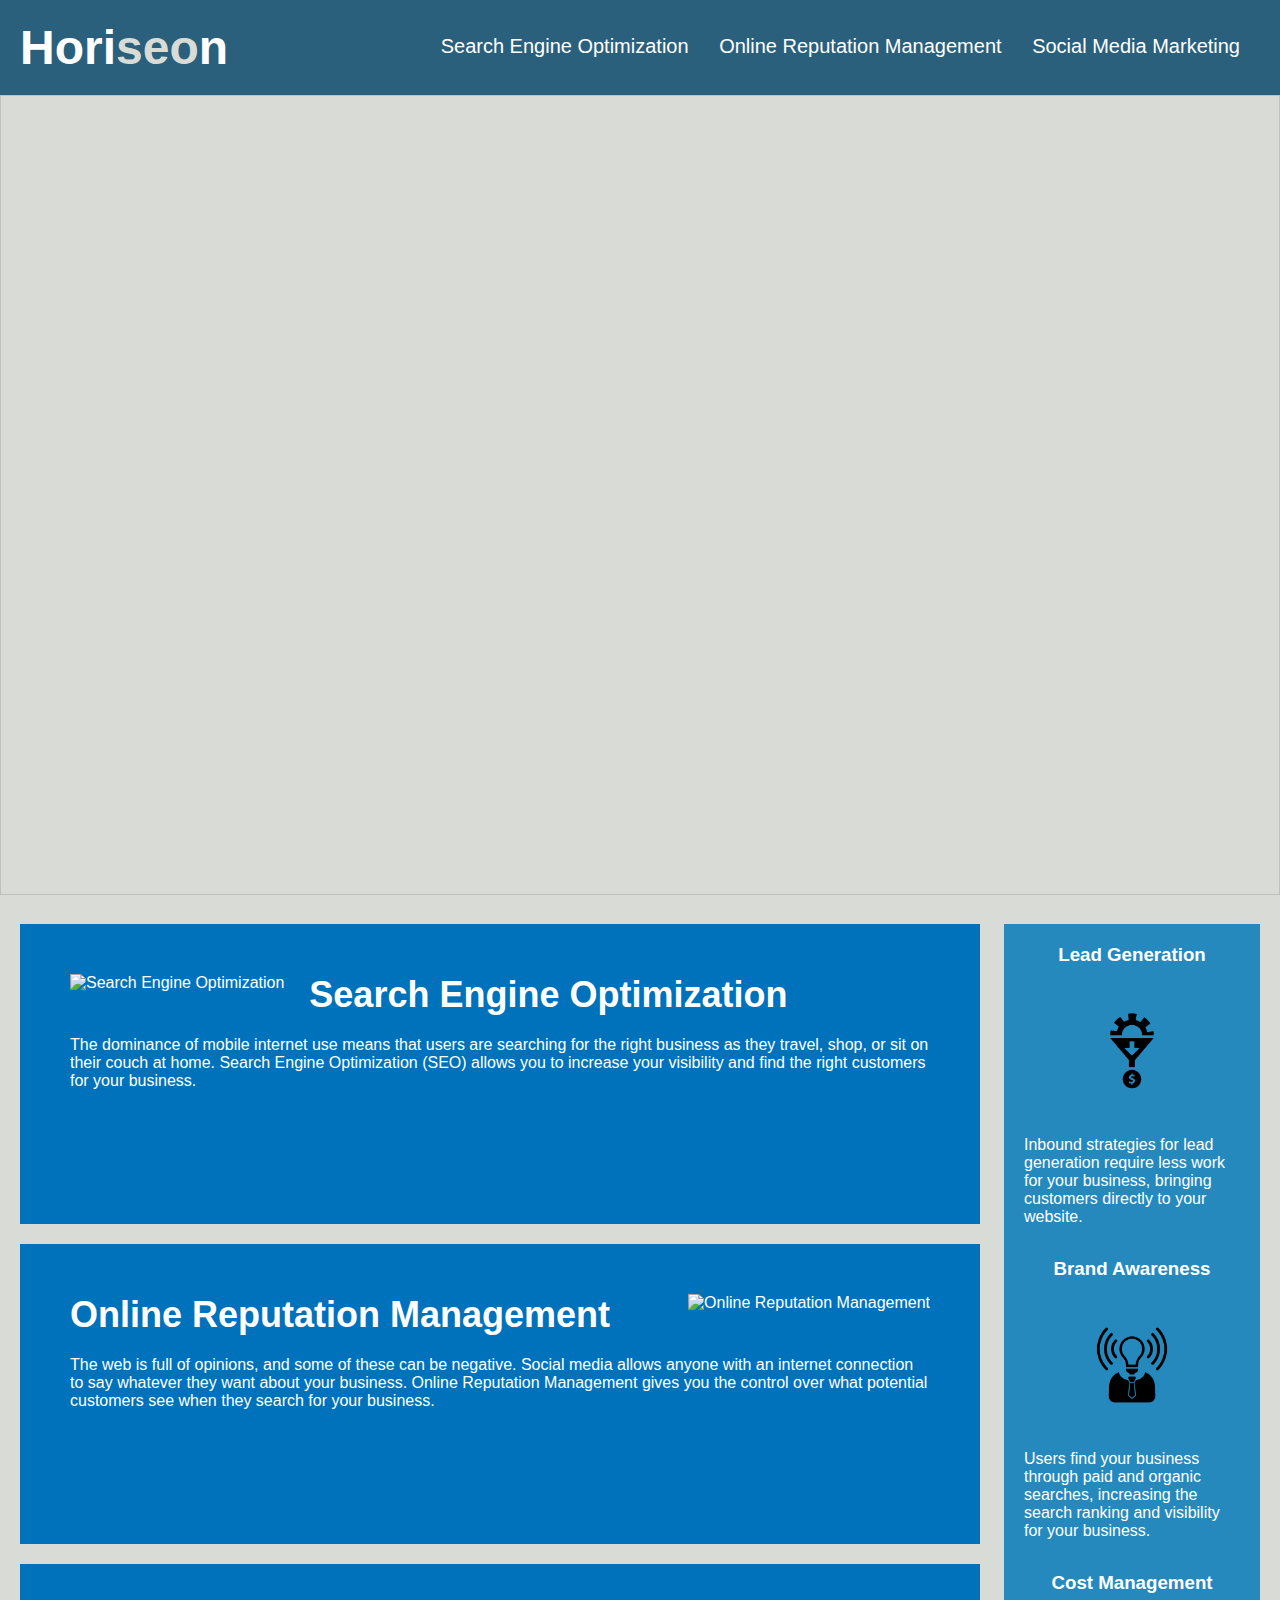
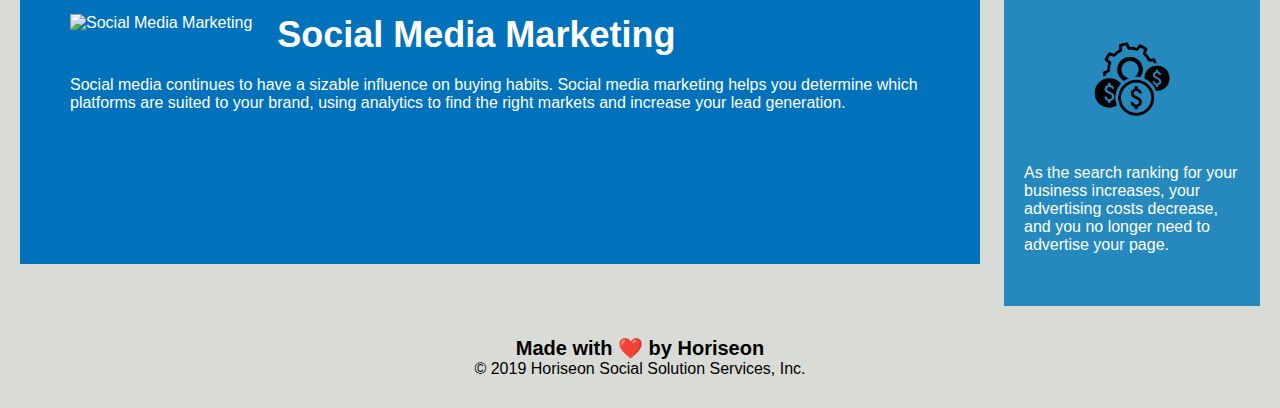
==== index.html @ f642e875 "html file rename" ====
<!DOCTYPE html>
<html lang="en-us">

  <head>
    <meta charset="UTF-8" />
    <link rel="stylesheet" href="./assets/01-HTML-Git-CSS_02-Homework_Develop_assets_css_style (1).css" />
    <title>Horiseon Marketing Agency</title>
  </head>

  <body>
    <header class="header">
      <h1>Hori<span class="seo">seo</span>n</h1>
      <div>
        <ul>
          <li><a href="#search-engine-optimization">Search Engine Optimization</a></li>
          <li><a href="#online-reputation-management">Online Reputation Management</a></li>
          <li><a href="#social-media-marketing">Social Media Marketing</a></li>
        </ul>
      </div>
    </header>

    <img class="hero"></img>

    <main class="content">
      <div class="search-online-social">
        <section>
          <img src="./assets/01-HTML-Git-CSS_02-Homework_Develop_assets_images_search-engine-optimization.jpg" class="float-left" alt="Search Engine Optimization"/>
          <h2>Search Engine Optimization</h2>
          <p>
            The dominance of mobile internet use means that users are searching
            for the right business as they travel, shop, or sit on their couch at
            home. Search Engine Optimization (SEO) allows you to increase your
            visibility and find the right customers for your business.
          </p>
        </section>

        <section class="online-reputation-management">
          <img src="./assets/01-HTML-Git-CSS_02-Homework_Develop_assets_images_online-reputation-management.jpg" class="float-right" alt="Online Reputation Management"/>
          <h2>Online Reputation Management</h2>
          <p>
            The web is full of opinions, and some of these can be negative. Social
            media allows anyone with an internet connection to say whatever they
            want about your business. Online Reputation Management gives you the
            control over what potential customers see when they search for your
            business.
          </p>
        </section>

        <section class="social-media-marketing">
          <img src="./assets/01-HTML-Git-CSS_02-Homework_Develop_assets_images_social-media-marketing.jpg" class="float-left" alt="Social Media Marketing"/>
          <h2>Social Media Marketing</h2>
          <p>
            Social media continues to have a sizable influence on buying habits.
            Social media marketing helps you determine which platforms are suited
            to your brand, using analytics to find the right markets and increase
            your lead generation.
          </p>
        </section>
      </div>
    </main>

    <aside class="benefits">
      <div class="lead-brand-cost">
        <section>
          <h3>Lead Generation</h3>
          <img src="./assets/01-HTML-Git-CSS_02-Homework_Develop_assets_images_lead-generation.png" alt="Lead Generation Icon"/>
          <p>
            Inbound strategies for lead generation require less work for your
            business, bringing customers directly to your website.
          </p>
        </section>

        <section>
          <h3>Brand Awareness</h3>
          <img src="./assets/01-HTML-Git-CSS_02-Homework_Develop_assets_images_brand-awareness.png" alt="Brand Awarness Icon" />
          <p>
            Users find your business through paid and organic searches, increasing
            the search ranking and visibility for your business.
          </p>
        </section>

        <section>
          <h3>Cost Management</h3>
          <img src="./assets/01-HTML-Git-CSS_02-Homework_Develop_assets_images_cost-management.png" alt="Cost Management Icon"/>
          <p>
            As the search ranking for your business increases, your advertising
            costs decrease, and you no longer need to advertise your page.
          </p>
        </section>
      </div>
    </aside>

    <footer class="footer">
      <h4>Made with ❤️️ by Horiseon</h4>
      <p>&copy; 2019 Horiseon Social Solution Services, Inc.</p>
    </footer>
  </body>

</html>
---- assets/01-HTML-Git-CSS_02-Homework_Develop_assets_css_style (1).css ----
/* Universal element for entire webpage formatting. */
* {
  box-sizing: border-box;
  padding: 0;
  margin: 0;
}

body {
  background-color: #d9dcd6;
}

/* Header class for the webpage's attributes and stying. */
.header {
  padding: 20px;
  font-family: 'Trebuchet MS', 'Lucida Sans Unicode', 'Lucida Grande',
    'Lucida Sans', Arial, sans-serif;
  background-color: #2a607c;
  color: #ffffff;
}

.header h1 {
  display: inline-block;
  font-size: 48px;
}

.header h1 .seo {
  color: #d9dcd6;
}

.header div {
  padding-top: 15px;
  margin-right: 20px;
  float: right;
  font-family: 'Gill Sans', 'Gill Sans MT', Calibri, 'Trebuchet MS', sans-serif;
  font-size: 20px;
}

.header div ul {
  list-style-type: none;
}

.header div ul li {
  display: inline-block;
  margin-left: 25px;
}

a {
  color: #ffffff;
  text-decoration: none;
}

p {
  font-size: 16px;
}

/* Hero class for the style of the main image on the webpage. */
.hero {
  height: 800px;
  width: 100%;
  margin-bottom: 25px;
  background-image: url('../assets/01-HTML-Git-CSS_02-Homework_Develop_assets_images_digital-marketing-meeting.jpg');
  background-size: cover;
  background-position: center;
}

/* Float classes for the placement of images in the main section of the webpage. */
.float-left {
  float: left;
  margin-right: 25px;
}

.float-right {
  float: right;
  margin-left: 25px;
}

/* Content class for the summarized information on webpage. */
.content {
  width: 75%;
  display: inline-block;
  margin-left: 20px;
}

/* Benefits class to format the side information. */
.benefits {
  margin-right: 20px;
  padding: 20px;
  clear: both;
  float: right;
  width: 20%;
  height: 100%;
  font-family: 'Gill Sans', 'Gill Sans MT', Calibri, 'Trebuchet MS', sans-serif;
  background-color: #2589bd;
}

/* Aside and section elements style the side information. */
aside section {
  margin-bottom: 32px;
  color: #ffffff;
}

/* Lead, brand, and cost class for formatting the side text. */
.lead-brand-cost h3 {
  margin-bottom: 10px;
  text-align: center;
}

/* Lead, brand, and cost class for formatting the side images. */
.lead-brand-cost img {
  display: block;
  margin: 10px auto;
  max-width: 150px;
}

/* Main and section element to style and format the boxes that surround the main informatoin. */
main section {
  margin-bottom: 20px;
  padding: 50px;
  height: 300px;
  font-family: 'Gill Sans', 'Gill Sans MT', Calibri, 'Trebuchet MS', sans-serif;
  background-color: #0072bb;
  color: #ffffff;
}

/* Search, online, and social class made to format the size of images. */
.search-online-social img {
  max-height: 200px;
}

/* Search, online, and social class made to format the headers. */
.search-online-social h2 {
  margin-bottom: 20px;
  font-size: 36px;
}

/* Footer class for footer formatting and text styling. */
.footer {
  padding: 30px;
  clear: both;
  font-family: 'Trebuchet MS', 'Lucida Sans Unicode', 'Lucida Grande',
    'Lucida Sans', Arial, sans-serif;
  text-align: center;
  font-size: 20px;
}
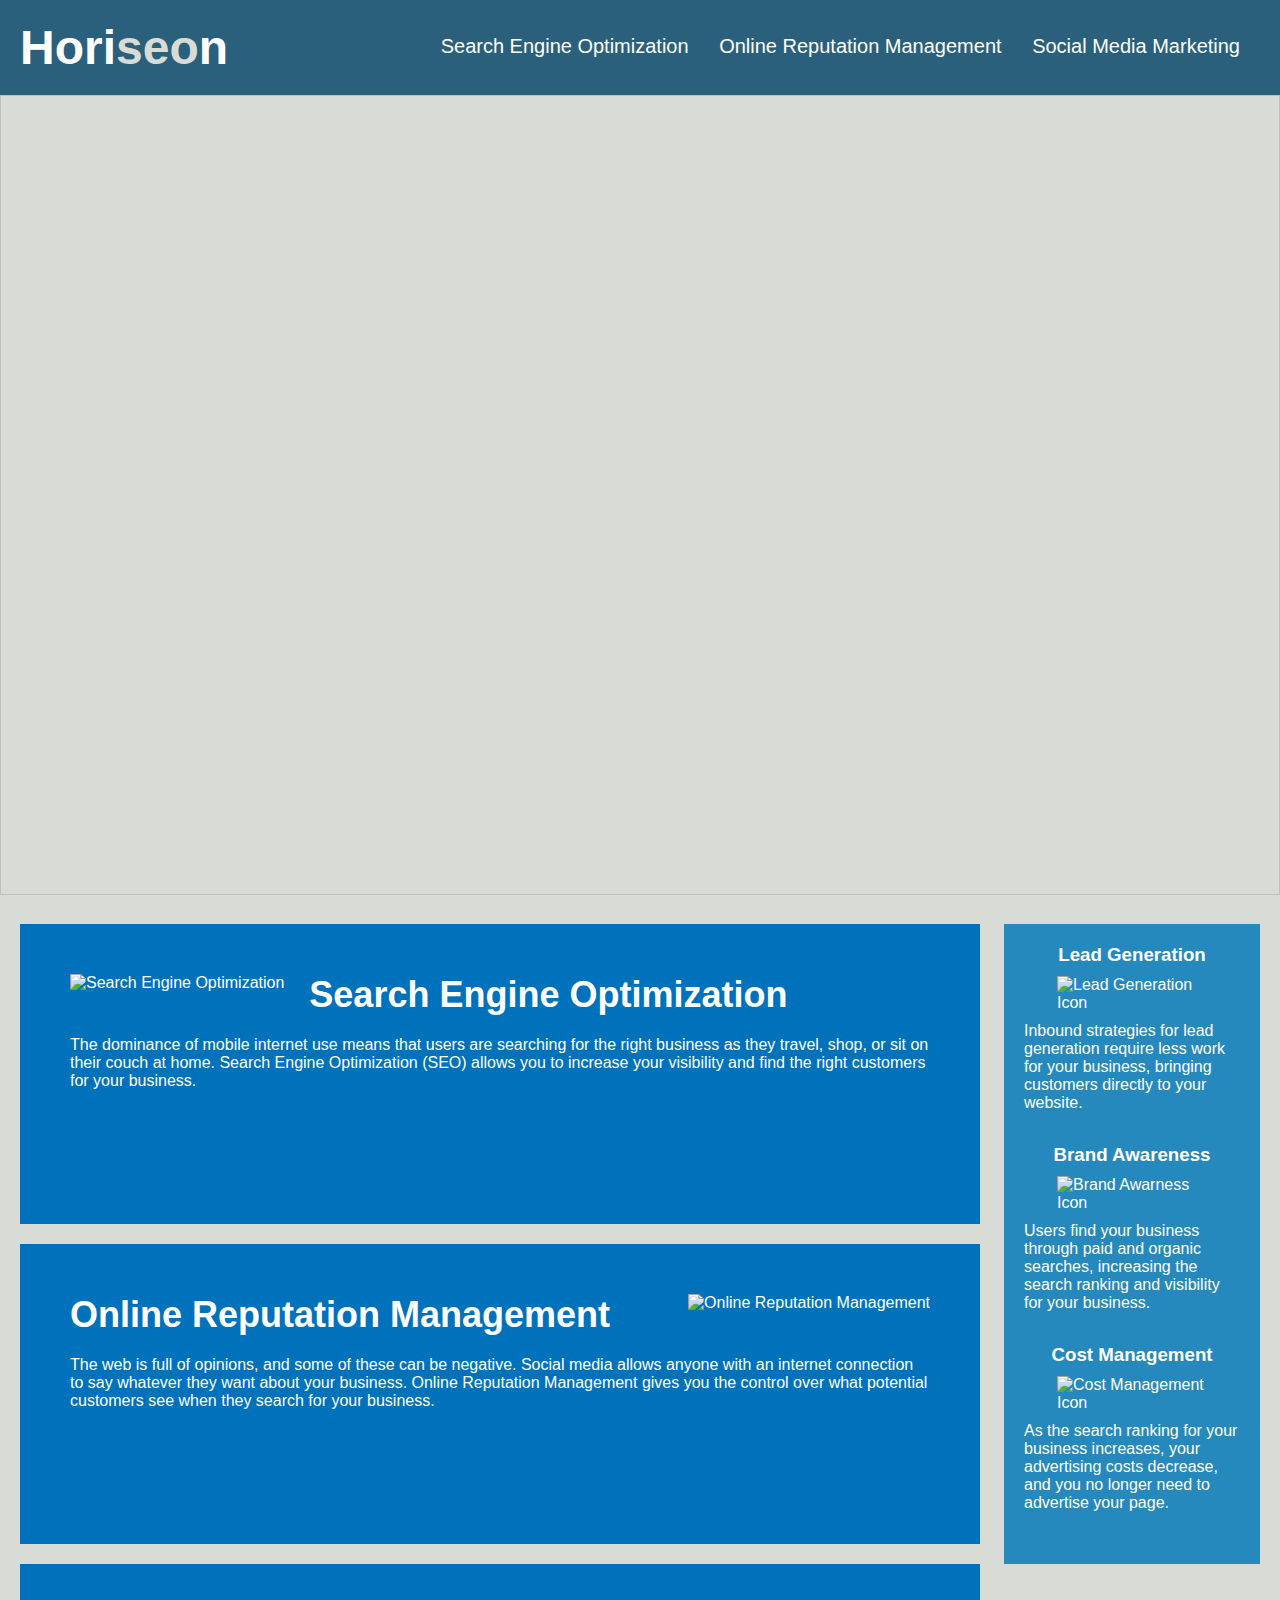
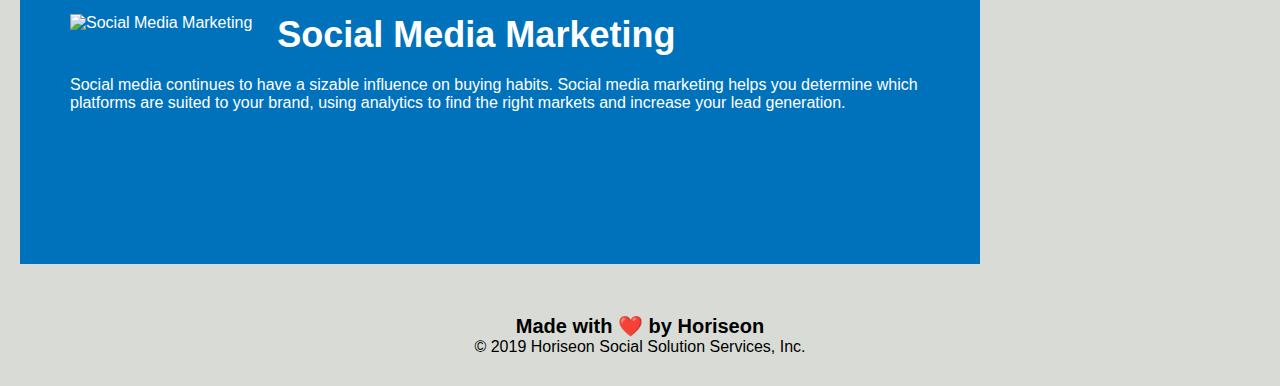
==== commit bb4980c0: "image file name changes" ====
--- a/index.html
+++ b/index.html
@@ -3,7 +3,7 @@
 
   <head>
     <meta charset="UTF-8" />
-    <link rel="stylesheet" href="./assets/01-HTML-Git-CSS_02-Homework_Develop_assets_css_style (1).css" />
+    <link rel="stylesheet" href="./assets/css/style.css" />
     <title>Horiseon Marketing Agency</title>
   </head>
 
@@ -24,7 +24,7 @@
     <main class="content">
       <div class="search-online-social">
         <section>
-          <img src="./assets/01-HTML-Git-CSS_02-Homework_Develop_assets_images_search-engine-optimization.jpg" class="float-left" alt="Search Engine Optimization"/>
+          <img src="./assets/search-engine-optimization.jpg" class="float-left" alt="Search Engine Optimization"/>
           <h2>Search Engine Optimization</h2>
           <p>
             The dominance of mobile internet use means that users are searching
@@ -35,7 +35,7 @@
         </section>
 
         <section class="online-reputation-management">
-          <img src="./assets/01-HTML-Git-CSS_02-Homework_Develop_assets_images_online-reputation-management.jpg" class="float-right" alt="Online Reputation Management"/>
+          <img src="./assets/online-reputation-management.jpg" class="float-right" alt="Online Reputation Management"/>
           <h2>Online Reputation Management</h2>
           <p>
             The web is full of opinions, and some of these can be negative. Social
@@ -47,7 +47,7 @@
         </section>
 
         <section class="social-media-marketing">
-          <img src="./assets/01-HTML-Git-CSS_02-Homework_Develop_assets_images_social-media-marketing.jpg" class="float-left" alt="Social Media Marketing"/>
+          <img src="./assets/social-media-marketing.jpg" class="float-left" alt="Social Media Marketing"/>
           <h2>Social Media Marketing</h2>
           <p>
             Social media continues to have a sizable influence on buying habits.
@@ -63,7 +63,7 @@
       <div class="lead-brand-cost">
         <section>
           <h3>Lead Generation</h3>
-          <img src="./assets/01-HTML-Git-CSS_02-Homework_Develop_assets_images_lead-generation.png" alt="Lead Generation Icon"/>
+          <img src="./assets/lead-generation.png" alt="Lead Generation Icon"/>
           <p>
             Inbound strategies for lead generation require less work for your
             business, bringing customers directly to your website.
@@ -72,7 +72,7 @@
 
         <section>
           <h3>Brand Awareness</h3>
-          <img src="./assets/01-HTML-Git-CSS_02-Homework_Develop_assets_images_brand-awareness.png" alt="Brand Awarness Icon" />
+          <img src="./assets/brand-awareness.png" alt="Brand Awarness Icon" />
           <p>
             Users find your business through paid and organic searches, increasing
             the search ranking and visibility for your business.
@@ -81,7 +81,7 @@
 
         <section>
           <h3>Cost Management</h3>
-          <img src="./assets/01-HTML-Git-CSS_02-Homework_Develop_assets_images_cost-management.png" alt="Cost Management Icon"/>
+          <img src="./assets/cost-management.png" alt="Cost Management Icon"/>
           <p>
             As the search ranking for your business increases, your advertising
             costs decrease, and you no longer need to advertise your page.
--- a/assets/css/style.css
+++ b/assets/css/style.css
@@ -0,0 +1,145 @@
+/* Universal element for entire webpage formatting. */
+* {
+  box-sizing: border-box;
+  padding: 0;
+  margin: 0;
+}
+
+body {
+  background-color: #d9dcd6;
+}
+
+/* Header class for the webpage's attributes and stying. */
+.header {
+  padding: 20px;
+  font-family: 'Trebuchet MS', 'Lucida Sans Unicode', 'Lucida Grande',
+    'Lucida Sans', Arial, sans-serif;
+  background-color: #2a607c;
+  color: #ffffff;
+}
+
+.header h1 {
+  display: inline-block;
+  font-size: 48px;
+}
+
+.header h1 .seo {
+  color: #d9dcd6;
+}
+
+.header div {
+  padding-top: 15px;
+  margin-right: 20px;
+  float: right;
+  font-family: 'Gill Sans', 'Gill Sans MT', Calibri, 'Trebuchet MS', sans-serif;
+  font-size: 20px;
+}
+
+.header div ul {
+  list-style-type: none;
+}
+
+.header div ul li {
+  display: inline-block;
+  margin-left: 25px;
+}
+
+a {
+  color: #ffffff;
+  text-decoration: none;
+}
+
+p {
+  font-size: 16px;
+}
+
+/* Hero class for the style of the main image on the webpage. */
+.hero {
+  height: 800px;
+  width: 100%;
+  margin-bottom: 25px;
+  background-image: url('../assets/01-HTML-Git-CSS_02-Homework_Develop_assets_images_digital-marketing-meeting.jpg');
+  background-size: cover;
+  background-position: center;
+}
+
+/* Float classes for the placement of images in the main section of the webpage. */
+.float-left {
+  float: left;
+  margin-right: 25px;
+}
+
+.float-right {
+  float: right;
+  margin-left: 25px;
+}
+
+/* Content class for the summarized information on webpage. */
+.content {
+  width: 75%;
+  display: inline-block;
+  margin-left: 20px;
+}
+
+/* Benefits class to format the side information. */
+.benefits {
+  margin-right: 20px;
+  padding: 20px;
+  clear: both;
+  float: right;
+  width: 20%;
+  height: 100%;
+  font-family: 'Gill Sans', 'Gill Sans MT', Calibri, 'Trebuchet MS', sans-serif;
+  background-color: #2589bd;
+}
+
+/* Aside and section elements style the side information. */
+aside section {
+  margin-bottom: 32px;
+  color: #ffffff;
+}
+
+/* Lead, brand, and cost class for formatting the side text. */
+.lead-brand-cost h3 {
+  margin-bottom: 10px;
+  text-align: center;
+}
+
+/* Lead, brand, and cost class for formatting the side images. */
+.lead-brand-cost img {
+  display: block;
+  margin: 10px auto;
+  max-width: 150px;
+}
+
+/* Main and section element to style and format the boxes that surround the main informatoin. */
+main section {
+  margin-bottom: 20px;
+  padding: 50px;
+  height: 300px;
+  font-family: 'Gill Sans', 'Gill Sans MT', Calibri, 'Trebuchet MS', sans-serif;
+  background-color: #0072bb;
+  color: #ffffff;
+}
+
+/* Search, online, and social class made to format the size of images. */
+.search-online-social img {
+  max-height: 200px;
+}
+
+/* Search, online, and social class made to format the headers. */
+.search-online-social h2 {
+  margin-bottom: 20px;
+  font-size: 36px;
+}
+
+/* Footer class for footer formatting and text styling. */
+.footer {
+  padding: 30px;
+  clear: both;
+  font-family: 'Trebuchet MS', 'Lucida Sans Unicode', 'Lucida Grande',
+    'Lucida Sans', Arial, sans-serif;
+  text-align: center;
+  font-size: 20px;
+}
+
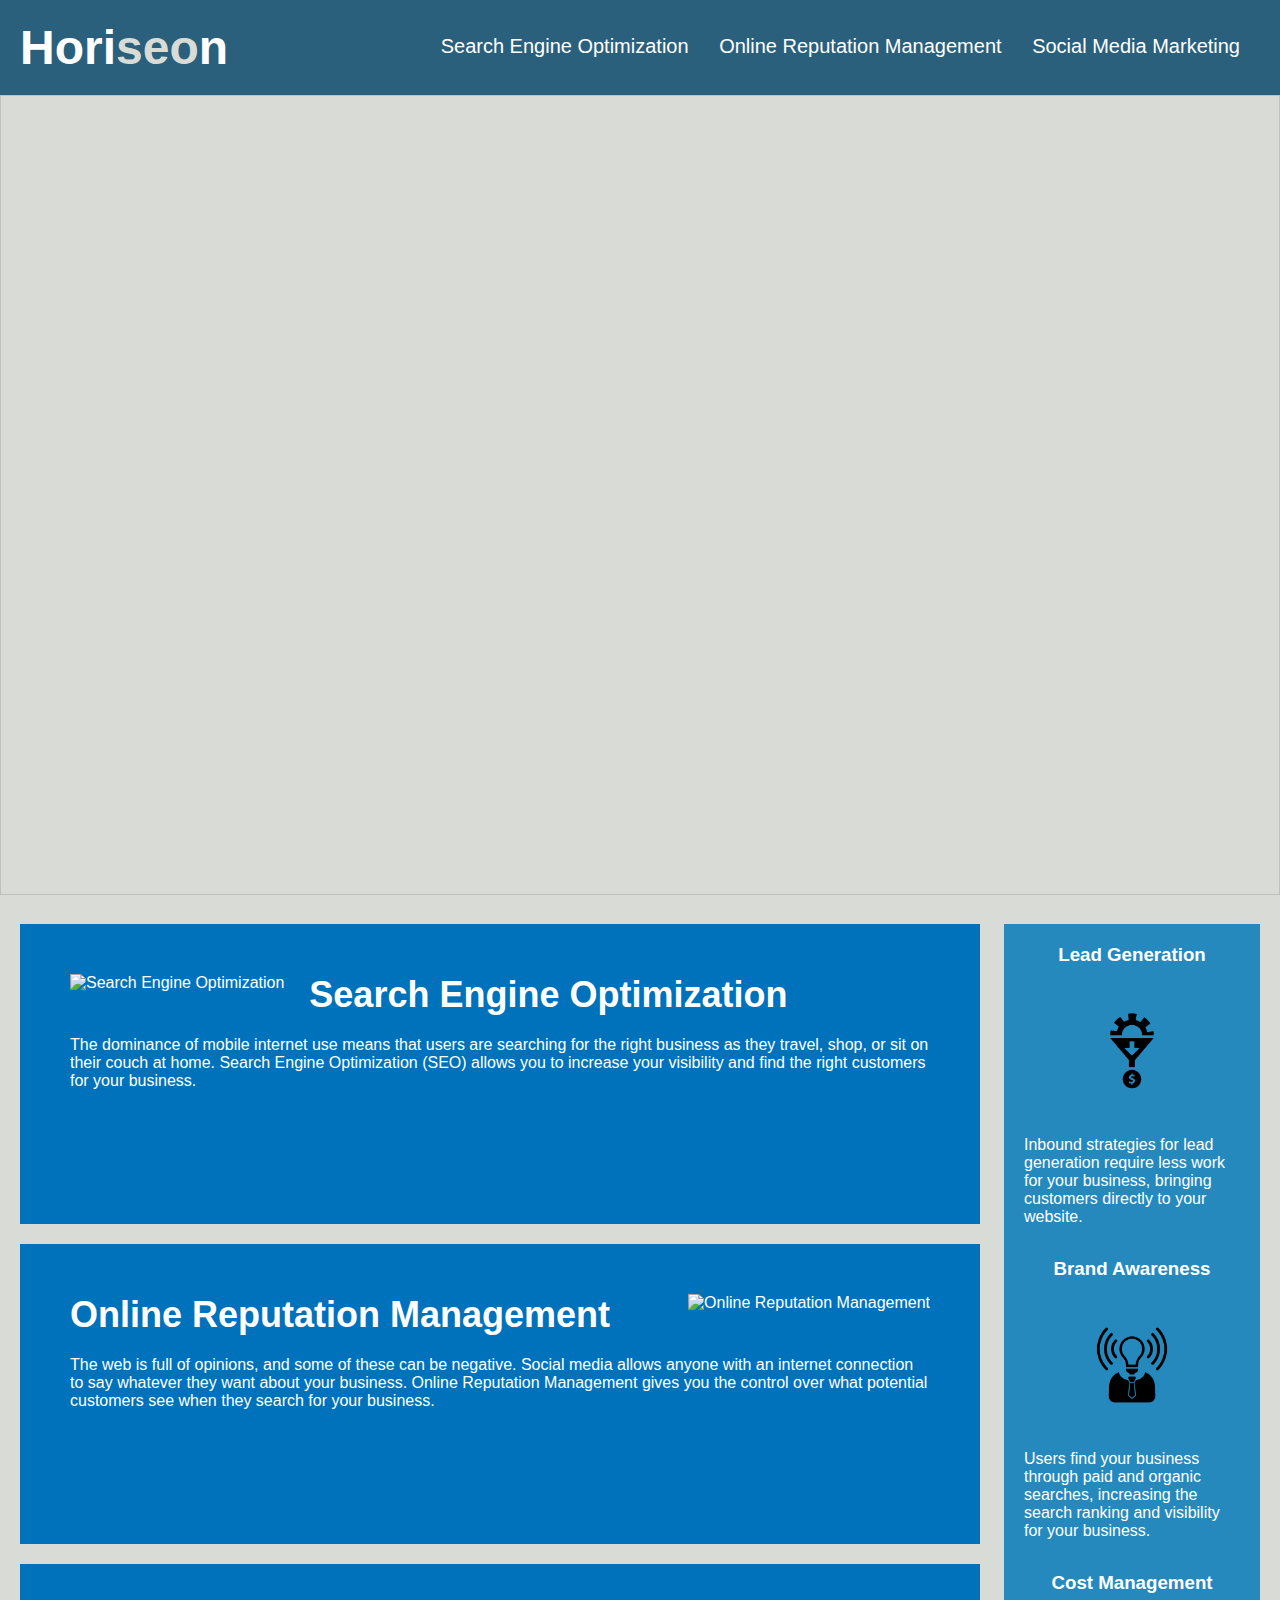
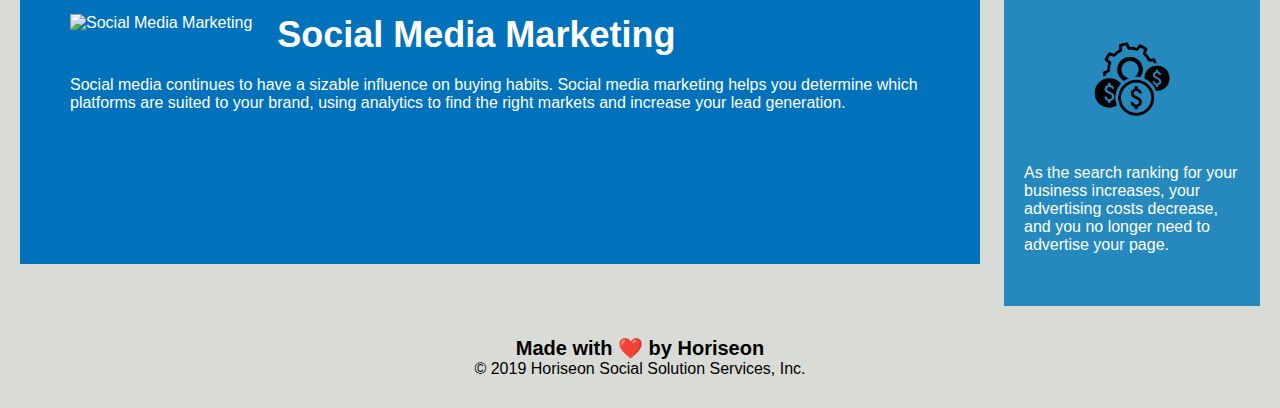
==== commit 654ed90c: "file name changed" ====
--- a/index.html
+++ b/index.html
@@ -24,7 +24,7 @@
     <main class="content">
       <div class="search-online-social">
         <section>
-          <img src="./assets/search-engine-optimization.jpg" class="float-left" alt="Search Engine Optimization"/>
+          <img src="./assets/images/search-engine-optimization.jpg" class="float-left" alt="Search Engine Optimization"/>
           <h2>Search Engine Optimization</h2>
           <p>
             The dominance of mobile internet use means that users are searching
@@ -35,7 +35,7 @@
         </section>
 
         <section class="online-reputation-management">
-          <img src="./assets/online-reputation-management.jpg" class="float-right" alt="Online Reputation Management"/>
+          <img src="./assets/images/online-reputation-management.jpg" class="float-right" alt="Online Reputation Management"/>
           <h2>Online Reputation Management</h2>
           <p>
             The web is full of opinions, and some of these can be negative. Social
@@ -47,7 +47,7 @@
         </section>
 
         <section class="social-media-marketing">
-          <img src="./assets/social-media-marketing.jpg" class="float-left" alt="Social Media Marketing"/>
+          <img src="./assets/images/social-media-marketing.jpg" class="float-left" alt="Social Media Marketing"/>
           <h2>Social Media Marketing</h2>
           <p>
             Social media continues to have a sizable influence on buying habits.
@@ -63,7 +63,7 @@
       <div class="lead-brand-cost">
         <section>
           <h3>Lead Generation</h3>
-          <img src="./assets/lead-generation.png" alt="Lead Generation Icon"/>
+          <img src="./assets/images/lead-generation.png" alt="Lead Generation Icon"/>
           <p>
             Inbound strategies for lead generation require less work for your
             business, bringing customers directly to your website.
@@ -72,7 +72,7 @@
 
         <section>
           <h3>Brand Awareness</h3>
-          <img src="./assets/brand-awareness.png" alt="Brand Awarness Icon" />
+          <img src="./assets/images/brand-awareness.png" alt="Brand Awarness Icon" />
           <p>
             Users find your business through paid and organic searches, increasing
             the search ranking and visibility for your business.
@@ -81,7 +81,7 @@
 
         <section>
           <h3>Cost Management</h3>
-          <img src="./assets/cost-management.png" alt="Cost Management Icon"/>
+          <img src="./assets/images/cost-management.png" alt="Cost Management Icon"/>
           <p>
             As the search ranking for your business increases, your advertising
             costs decrease, and you no longer need to advertise your page.
--- a/assets/css/style.css
+++ b/assets/css/style.css
@@ -58,7 +58,7 @@
   height: 800px;
   width: 100%;
   margin-bottom: 25px;
-  background-image: url('../assets/01-HTML-Git-CSS_02-Homework_Develop_assets_images_digital-marketing-meeting.jpg');
+  background-image: url('../assets/images/digital-marketing-meeting.jpg');
   background-size: cover;
   background-position: center;
 }
